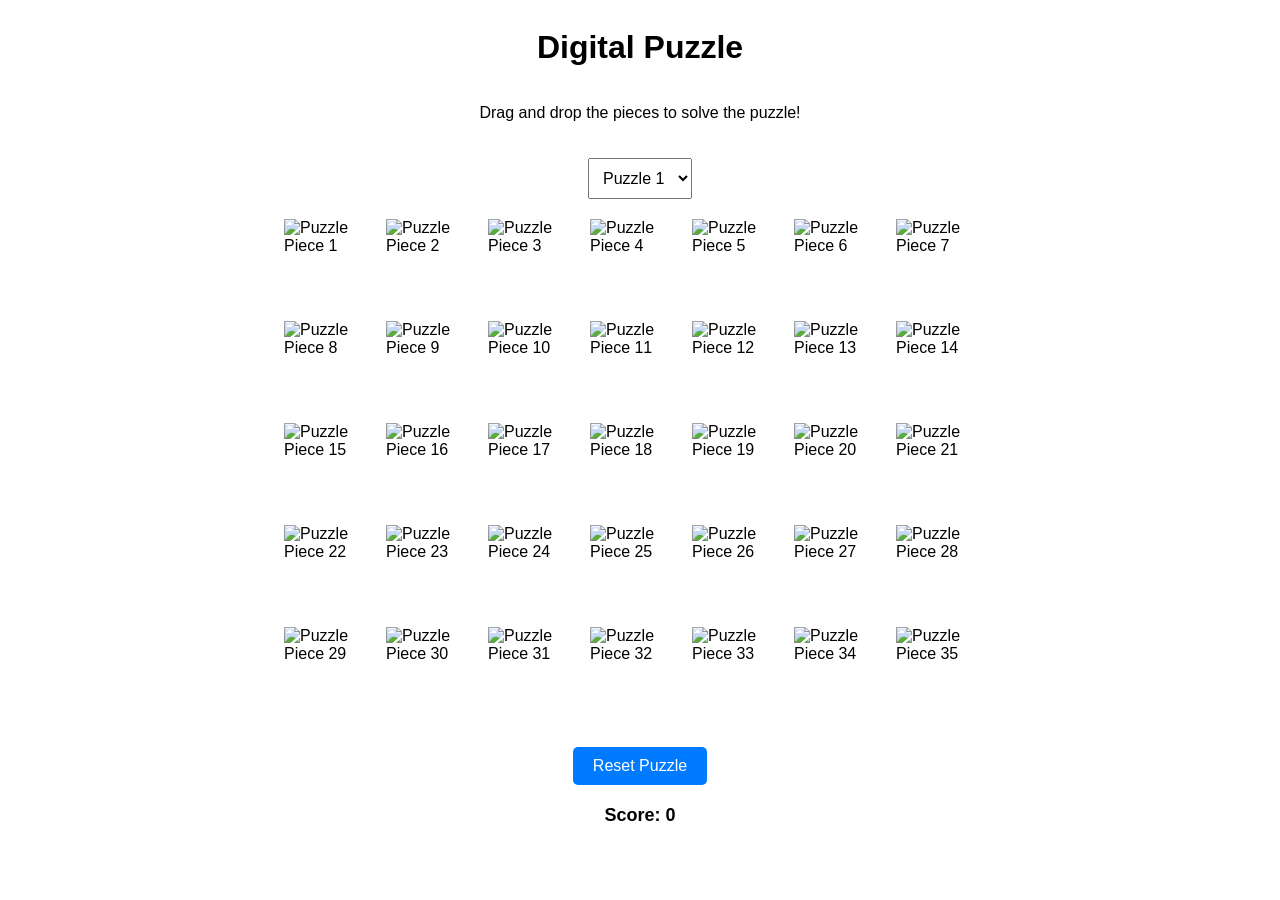
==== Index.html @ 2f1eb645 "Add files via upload" ====
<!DOCTYPE html>
<html lang="en">
<head>
    <meta charset="UTF-8">
    <meta name="viewport" content="width=device-width, initial-scale=1.0">
    <title>Digital Puzzle</title>
    <style>
        body {
            display: flex;
            flex-direction: column;
            align-items: center;
            justify-content: center;
            font-family: Arial, sans-serif;
        }
        .puzzle-container {
            display: grid;
            grid-template-columns: repeat(7, 100px);
            grid-template-rows: repeat(5, 100px);
            gap: 2px;
            margin-top: 20px;
        }
        .puzzle-piece {
            width: 100px;
            height: 100px;
            cursor: grab;
        }
        .reset-button {
            margin-top: 20px;
            padding: 10px 20px;
            font-size: 16px;
            cursor: pointer;
            background-color: #007BFF;
            color: white;
            border: none;
            border-radius: 5px;
        }
        .score {
            margin-top: 20px;
            font-size: 18px;
            font-weight: bold;
        }
        .puzzle-selector {
            margin-top: 20px;
            padding: 10px;
            font-size: 16px;
        }
    </style>
</head>
<body>
    <h1>Digital Puzzle</h1>
    <p>Drag and drop the pieces to solve the puzzle!</p>
    <select class="puzzle-selector" id="puzzleSelector">
        <option value="puzzle1">Puzzle 1</option>
        <option value="puzzle2">Puzzle 2</option>
        <option value="puzzle3">Puzzle 3</option>
    </select>
    <div class="puzzle-container" id="puzzleContainer">
        <!-- Puzzle pieces will be dynamically added here -->
    </div>
    <button class="reset-button" id="resetButton">Reset Puzzle</button>
    <div class="score" id="score">Score: 0</div>

    <script>
        const puzzleContainer = document.getElementById('puzzleContainer');
        const resetButton = document.getElementById('resetButton');
        const scoreElement = document.getElementById('score');
        const puzzleSelector = document.getElementById('puzzleSelector');

        let score = 0;

        // Define puzzles with their piece paths
        const puzzles = {
            puzzle1: [
                ...Array(35).keys()
            ].map(i => `puzzle1/piece_${Math.floor(i / 7)}_${i % 7}.jpg`),
            puzzle2: [
                ...Array(35).keys()
            ].map(i => `puzzle2/piece_${Math.floor(i / 7)}_${i % 7}.jpg`),
            puzzle3: [
                ...Array(35).keys()
            ].map(i => `puzzle3/piece_${Math.floor(i / 7)}_${i % 7}.jpg`)
        };

        // Function to shuffle and load puzzle pieces
        function loadPuzzlePieces(puzzleKey) {
            // Clear the container
            puzzleContainer.innerHTML = '';

            // Get the selected puzzle pieces
            const piecePaths = puzzles[puzzleKey];

            // Shuffle pieces randomly
            const shuffledPieces = piecePaths.sort(() => Math.random() - 0.5);

            // Add pieces to the container
            shuffledPieces.forEach((path, index) => {
                const img = document.createElement('img');
                img.src = path;
                img.alt = `Puzzle Piece ${index + 1}`;
                img.classList.add('puzzle-piece');
                img.draggable = true;

                // Add drag-and-drop functionality
                img.addEventListener('dragstart', dragStart);
                img.addEventListener('dragover', dragOver);
                img.addEventListener('drop', drop);

                puzzleContainer.appendChild(img);
            });

            // Reset score
            score = 0;
            updateScore();
        }

        // Load the initial puzzle
        loadPuzzlePieces(puzzleSelector.value);

        // Reset button functionality
        resetButton.addEventListener('click', () => loadPuzzlePieces(puzzleSelector.value));

        // Change puzzle on selector change
        puzzleSelector.addEventListener('change', () => loadPuzzlePieces(puzzleSelector.value));

        let draggedElement = null;

        function dragStart(event) {
            draggedElement = event.target;
        }

        function dragOver(event) {
            event.preventDefault();
        }

        function drop(event) {
            event.preventDefault();
            const target = event.target;

            if (target && target !== draggedElement && target.classList.contains('puzzle-piece')) {
                // Swap the dragged and target pieces
                const draggedSrc = draggedElement.src;
                draggedElement.src = target.src;
                target.src = draggedSrc;

                // Increase score
                score++;
                updateScore();
            }
        }

        function updateScore() {
            scoreElement.textContent = `Score: ${score}`;
        }
    </script>
</body>
</html>
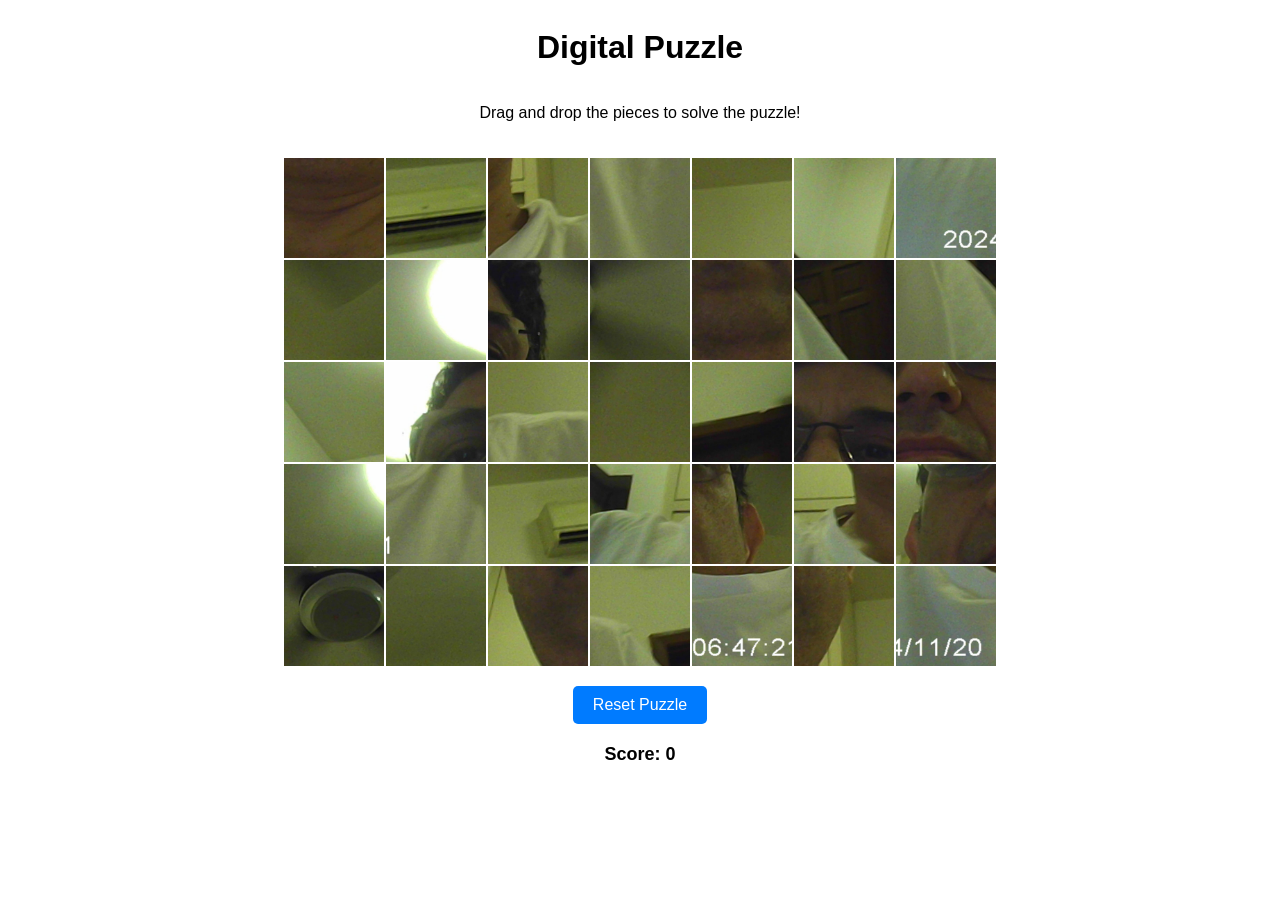
==== commit 0713757c: "fixes" ====
--- a/Index.html
+++ b/Index.html
@@ -39,21 +39,11 @@
             font-size: 18px;
             font-weight: bold;
         }
-        .puzzle-selector {
-            margin-top: 20px;
-            padding: 10px;
-            font-size: 16px;
-        }
     </style>
 </head>
 <body>
     <h1>Digital Puzzle</h1>
     <p>Drag and drop the pieces to solve the puzzle!</p>
-    <select class="puzzle-selector" id="puzzleSelector">
-        <option value="puzzle1">Puzzle 1</option>
-        <option value="puzzle2">Puzzle 2</option>
-        <option value="puzzle3">Puzzle 3</option>
-    </select>
     <div class="puzzle-container" id="puzzleContainer">
         <!-- Puzzle pieces will be dynamically added here -->
     </div>
@@ -64,30 +54,18 @@
         const puzzleContainer = document.getElementById('puzzleContainer');
         const resetButton = document.getElementById('resetButton');
         const scoreElement = document.getElementById('score');
-        const puzzleSelector = document.getElementById('puzzleSelector');
 
         let score = 0;
 
-        // Define puzzles with their piece paths
-        const puzzles = {
-            puzzle1: [
-                ...Array(35).keys()
-            ].map(i => `puzzle1/piece_${Math.floor(i / 7)}_${i % 7}.jpg`),
-            puzzle2: [
-                ...Array(35).keys()
-            ].map(i => `puzzle2/piece_${Math.floor(i / 7)}_${i % 7}.jpg`),
-            puzzle3: [
-                ...Array(35).keys()
-            ].map(i => `puzzle3/piece_${Math.floor(i / 7)}_${i % 7}.jpg`)
-        };
+        // Define puzzle piece paths for a single puzzle
+        const piecePaths = [
+            ...Array(35).keys()
+        ].map(i => `puzzle1/piece_${Math.floor(i / 7)}_${i % 7}.jpg`);
 
         // Function to shuffle and load puzzle pieces
-        function loadPuzzlePieces(puzzleKey) {
+        function loadPuzzlePieces() {
             // Clear the container
             puzzleContainer.innerHTML = '';
-
-            // Get the selected puzzle pieces
-            const piecePaths = puzzles[puzzleKey];
 
             // Shuffle pieces randomly
             const shuffledPieces = piecePaths.sort(() => Math.random() - 0.5);
@@ -113,14 +91,11 @@
             updateScore();
         }
 
-        // Load the initial puzzle
-        loadPuzzlePieces(puzzleSelector.value);
+        // Initial load of puzzle pieces
+        loadPuzzlePieces();
 
         // Reset button functionality
-        resetButton.addEventListener('click', () => loadPuzzlePieces(puzzleSelector.value));
-
-        // Change puzzle on selector change
-        puzzleSelector.addEventListener('change', () => loadPuzzlePieces(puzzleSelector.value));
+        resetButton.addEventListener('click', loadPuzzlePieces);
 
         let draggedElement = null;
 
